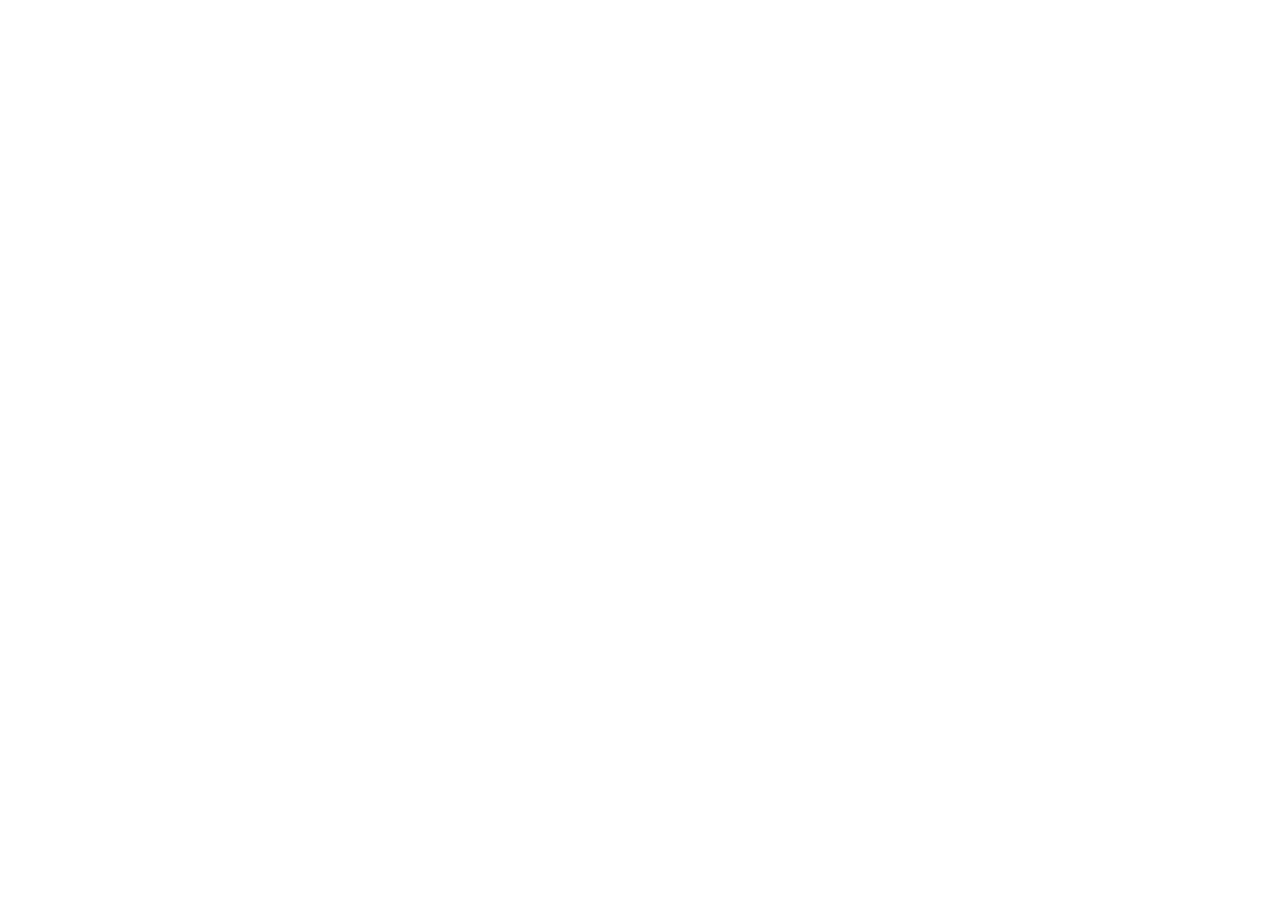
==== index.html @ df417ac1 "Push Update" ====
<!DOCTYPE html>
<html>
	<head>
		<title>2D Ray Casting projection to 3D</title>
		<script type="text/javascript" src="./index.js"></script>
		<script type="text/javascript" src="./line.js"></script>
		<script type="text/javascript" src="./particle.js"></script>
		<script type="text/javascript" src="./ray.js"></script>
		<style type="text/css">
			body {
				padding: 0;
				margin: 0;
				width: 100%;
				height: 100%;
			}
			.cnv {
				position: absolute;
				top: 0;
				left: 0;
			}
		</style>
	</head>
	<body>
		<canvas class="cnv"></canvas>
	</body>
</html>
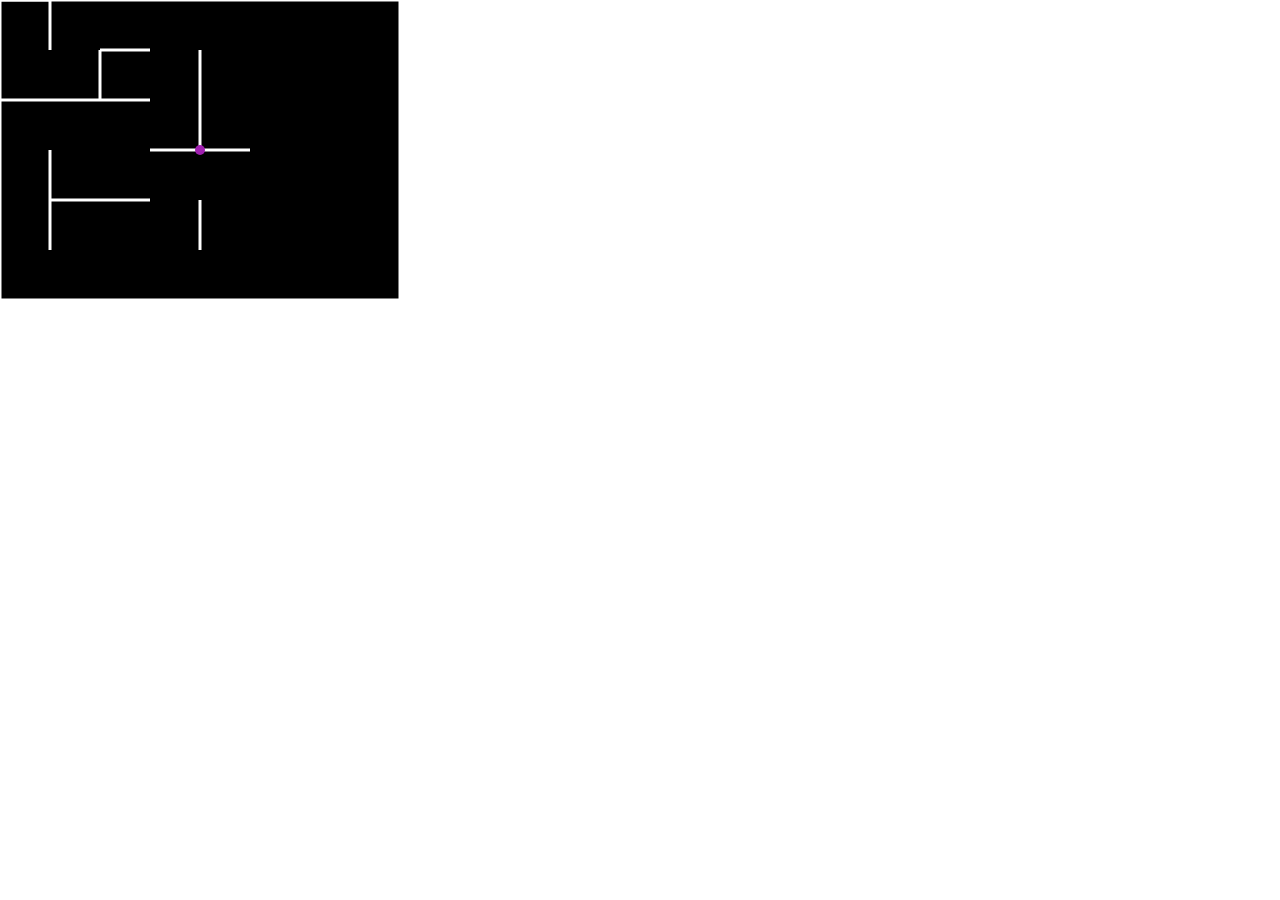
==== commit 492f5393: "Push Update 03/29/2020, 13:54:34" ====
--- a/index.html
+++ b/index.html
@@ -1,26 +1,26 @@
-<!DOCTYPE html>
-<html>
-	<head>
-		<title>2D Ray Casting projection to 3D</title>
-		<script type="text/javascript" src="./index.js"></script>
-		<script type="text/javascript" src="./line.js"></script>
-		<script type="text/javascript" src="./particle.js"></script>
-		<script type="text/javascript" src="./ray.js"></script>
-		<style type="text/css">
-			body {
-				padding: 0;
-				margin: 0;
-				width: 100%;
-				height: 100%;
-			}
-			.cnv {
-				position: absolute;
-				top: 0;
-				left: 0;
-			}
-		</style>
-	</head>
-	<body>
-		<canvas class="cnv"></canvas>
-	</body>
+<!DOCTYPE html>
+<html>
+	<head>
+		<title>2D Ray Casting projection to 3D</title>
+		<script type="text/javascript" src="./index.js"></script>
+		<script type="text/javascript" src="./line.js"></script>
+		<script type="text/javascript" src="./particle.js"></script>
+		<script type="text/javascript" src="./ray.js"></script>
+		<style type="text/css">
+			body {
+				padding: 0;
+				margin: 0;
+				width: 100%;
+				height: 100%;
+			}
+			.cnv {
+				position: absolute;
+				top: 0;
+				left: 0;
+			}
+		</style>
+	</head>
+	<body>
+		<canvas class="cnv"></canvas>
+	</body>
 </html>
